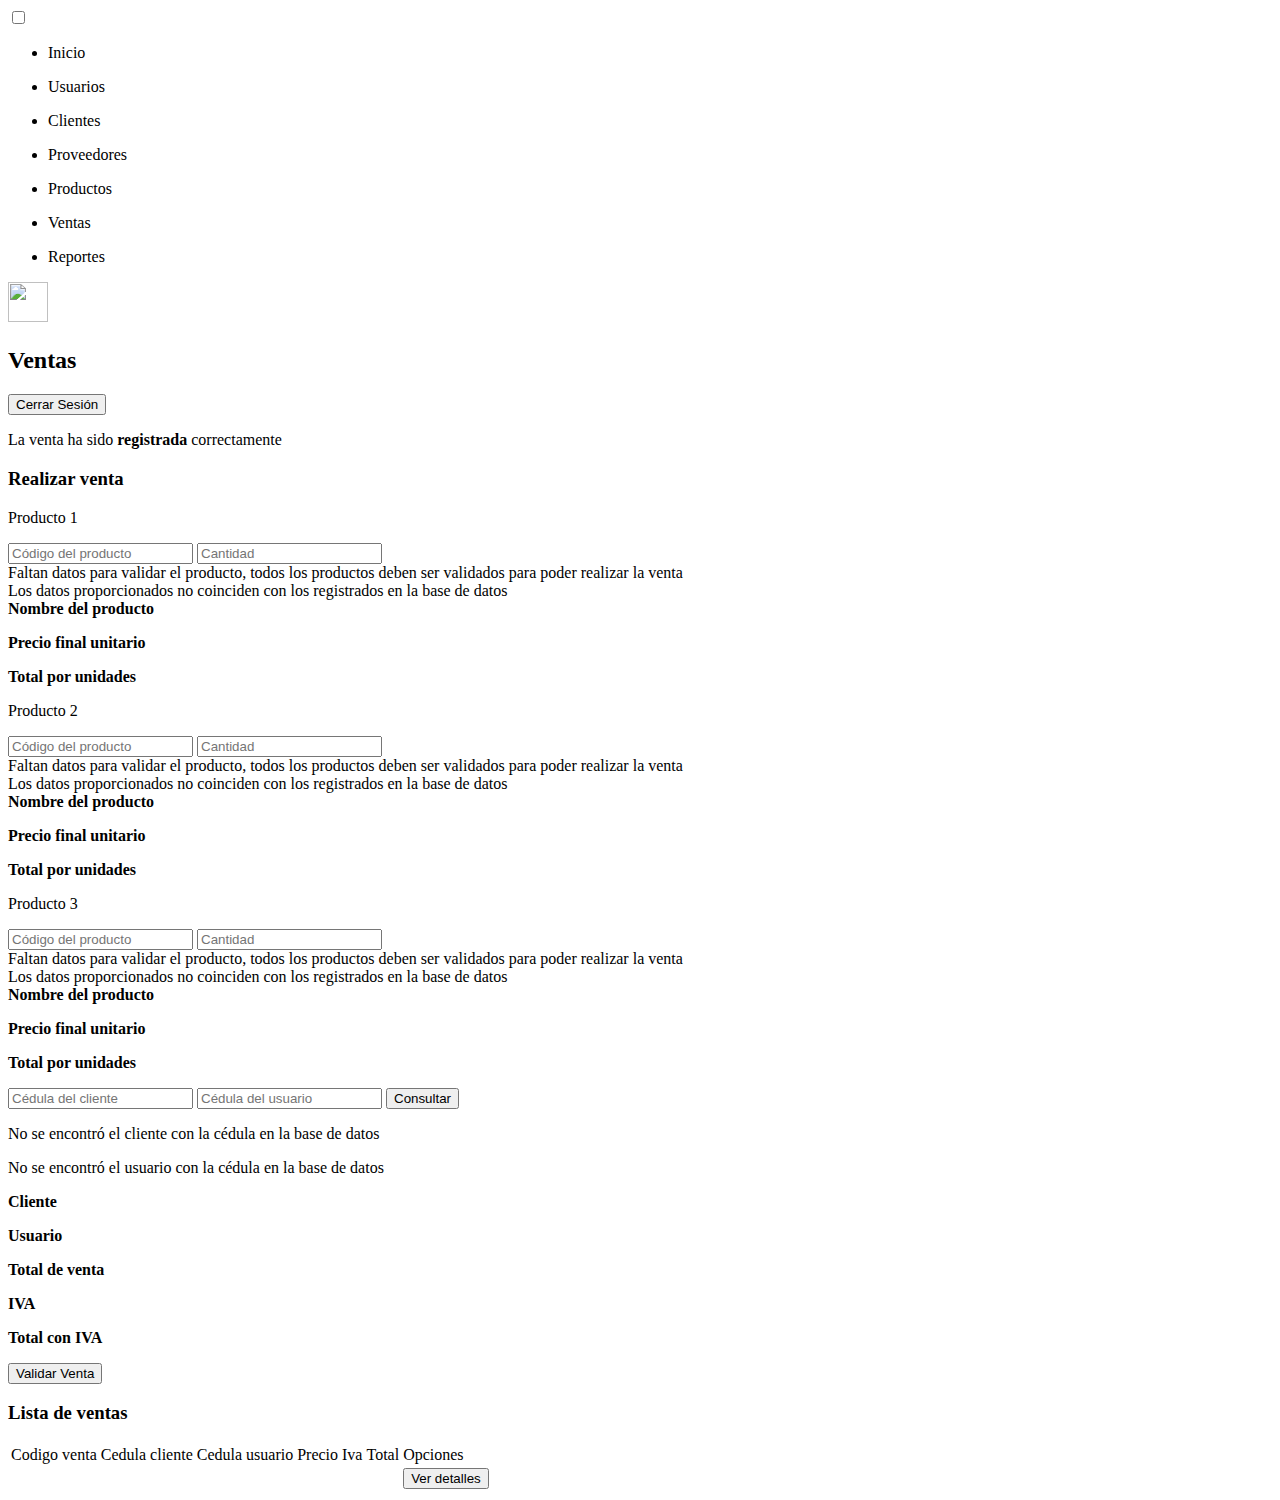
==== src/main/resources/templates/Ventas/index.html @ dce7d509 "Add files via upload" ====
<!DOCTYPE html>
<html lang="es" xmlns="http://www.w3.org/1999/xhtml"
	xmlns:th="http://www.thymeleaf.org"
	xmlns:sec="http://thieleafo.org/thymeleaf-extras-springsecurity3">
<head>
<meta charset="UTF-8">
<meta http-equiv="X-UA-Compatible" content="IE=edge">
<meta name="viewport" content="width=device-width, initial-scale=1.0">

<link rel="stylesheet"
	href="https://maxst.icons8.com/vue-static/landings/line-awesome/line-awesome/1.3.0/css/line-awesome.min.css">

<!-- line awesome icons -->
<link rel="stylesheet"
	href="https://maxst.icons8.com/vue-static/landings/line-awesome/font-awesome-line-awesome/css/all.min.css">
<link rel="stylesheet" th:href="@{../Estilo/Css/EstiloD.css}"
	href="../static/Estilo/Css/EstiloD.css" />

<title>Ventas</title>

</head>
<body>
	<input type="checkbox" id="nav-toggle">
	<div class="sidebar">
		<label for="nav-toggle" class="menu-label"> <span
			class="las la-bars"></span>
		</label>
		<div class="sidebar-menu">
			<ul>
				<li><a th:href="@{/Inicio}"><span class="las la-home"></span>
						<span>Inicio</span></a></li>
			</ul>
			<ul>
				<li><a th:href="@{/Usuarios}"><span class="las la-user-tie"></span>
						<span>Usuarios</span></a></li>
			</ul>
			<ul>
				<li><a th:href="@{/Clientes}"><span
						class="las la-handshake"></span> <span>Clientes</span></a></li>
			</ul>
			<ul>
				<li><a th:href="@{/Proveedores}"><span
						class="las la-cart-arrow-down"></span> <span>Proveedores</span></a></li>
			</ul>
			<ul>
				<li><a th:href="@{/Productos}"><span class="las la-tags"></span>
						<span>Productos</span></a></li>
			</ul>
			<ul>
				<li><a class="active"><span class="las la-money-bill-alt"></span>
						<span>Ventas</span></a></li>
			</ul>
			<ul>
				<li><a th:href="@{/Reportes}"><span class="las la-book"></span>
						<span>Reportes</span></a></li>
			</ul>
		</div>
	</div>

	<div class="main-content">
		<header>
			<div class="user-wrapper">
				<img
					src="https://i.pinimg.com/736x/8b/16/7a/8b167af653c2399dd93b952a48740620.jpg"
					width="40px" height="40px">
				<div>
					<h4 th:text="${usuarioSesion.nombre}"></h4>
					<small th:text="${usuarioSesion.usuario}"></small>
				</div>
			</div>

			<h2>Ventas</h2>

			<form th:action="@{/logout}" method="post">
				<button type="submit" class="logout-btn">Cerrar Sesión</button>
			</form>

		</header>

		<main>
			<div th:if="${param.agregado}" class="action-informer">
				<p>
					La venta ha sido <b>registrada</b> correctamente
				</p>
			</div>
			<div class="sales-actions">
				<div class="card">
					<div class="card-header-centered">
						<h3>Realizar venta</h3>
					</div>
					<div class="card-body">
						<form class="sales-inquiry" th:action="@{/ConsultarVenta}">

							<div class="products-data">
								<div>
									<p>Producto 1</p>
									<input type="number" name="codigoPrimero"
										th:value="${param.codigoPrimero}"
										placeholder="Código del producto"> <input
										type="number" name="cantidadPrimero"
										th:value="${param.cantidadPrimero}" placeholder="Cantidad">
									<div th:if="${param.faltantePrimero}">Faltan datos para
										validar el producto, todos los productos deben ser validados
										para poder realizar la venta</div>
									<div th:if="${param.errorPrimero}">Los datos
										proporcionados no coinciden con los registrados en la base de
										datos</div>
									<div th:if="${param.resultadoPrimero}">
										<b> Nombre del producto </b>
										<p th:text="${param.nombrePrimero}"></p>

										<b> Precio final unitario </b>
										<p th:text="${param.precioPrimero}"></p>

										<b> Total por <b th:text="${param.cantidadPrimero}"></b>
											unidades
										</b>
										<p th:text="${param.totalPrimero}"></p>
									</div>
								</div>

								<div>
									<p>Producto 2</p>
									<input type="number" name="codigoSegundo"
										th:value="${param.codigoSegundo}"
										placeholder="Código del producto"> <input
										type="number" name="cantidadSegundo"
										th:value="${param.cantidadSegundo}" placeholder="Cantidad">
									<div th:if="${param.faltanteSegundo}">Faltan datos para
										validar el producto, todos los productos deben ser validados
										para poder realizar la venta</div>
									<div th:if="${param.errorSegundo}">Los datos
										proporcionados no coinciden con los registrados en la base de
										datos</div>
									<div th:if="${param.resultadoSegundo}">
										<b> Nombre del producto </b>
										<p th:text="${param.nombreSegundo}"></p>

										<b> Precio final unitario </b>
										<p th:text="${param.precioSegundo}"></p>

										<b> Total por <b th:text="${param.cantidadSegundo}"></b>
											unidades
										</b>
										<p th:text="${param.totalSegundo}"></p>
									</div>
								</div>

								<div>
									<p>Producto 3</p>
									<input type="number" name="codigoTercero"
										th:value="${param.codigoTercero}"
										placeholder="Código del producto"> <input
										type="number" name="cantidadTercero"
										th:value="${param.cantidadTercero}" placeholder="Cantidad">
									<div th:if="${param.faltanteTercero}">Faltan datos para
										validar el producto, todos los productos deben ser validados
										para poder realizar la venta</div>
									<div th:if="${param.errorTercero}">Los datos
										proporcionados no coinciden con los registrados en la base de
										datos</div>
									<div th:if="${param.resultadoTercero}">
										<b> Nombre del producto </b>
										<p th:text="${param.nombreTercero}"></p>

										<b> Precio final unitario </b>
										<p th:text="${param.precioTercero}"></p>

										<b> Total por <b th:text="${param.cantidadTercero}"></b>
											unidades
										</b>
										<p th:text="${param.totalTercero}"></p>
									</div>
								</div>
							</div>

							<div class="consult-products-data">
								<input type="number" name="cedulaCliente"
									th:value="${param.cedulaCliente}"
									placeholder="Cédula del cliente" required> <input
									type="number" name="cedulaUsuario"
									th:value="${param.cedulaUsuario}"
									placeholder="Cédula del usuario" required>
								<button type="submit">Consultar</button>
							</div>

							<div th:if="${param.errorCliente}">
								<p>
									No se encontró el cliente con la cédula <b
										th:text="${param.cedulaCliente}"></b> en la base de datos
								</p>
							</div>
							<div th:if="${param.errorUsuario}">
								<p>
									No se encontró el usuario con la cédula <b
										th:text="${param.cedulaUsuario}"></b> en la base de datos
								</p>
							</div>

							<div th:if="${param.validable}">
								<b th:if="${param.cliente}">Cliente</b>
								<p th:if="${param.cliente}" th:text="${param.cliente}"></p>
								<b th:if="${param.usuario}">Usuario</b>
								<p th:if="${param.usuario}" th:text="${param.usuario}"></p>
								<b> Total de venta </b>
								<p th:text="${param.total}"></p>
								<b> IVA </b>
								<p th:text="${param.iva}"></p>
								<b> Total con IVA </b>
								<p th:text="${param.totalIva}"></p>
								<button type="submit" name="validar" value="true">Validar
									Venta</button>
							</div>

						</form>
					</div>
				</div>
				<div class="card">
					<div class="card-header-centered">
						<h3>Lista de ventas</h3>
					</div>
					<div class="card-body">
						<div class="sales-table">
							<table>
								<thead>
									<tr>
										<td>Codigo venta</td>
										<td>Cedula cliente</td>
										<td>Cedula usuario</td>
										<td>Precio</td>
										<td>Iva</td>
										<td>Total</td>
										<td>Opciones</td>
									</tr>
								</thead>
								<tbody>
									<tr th:each=" venta : ${ListaVentas}">
										<td th:text="${venta.codigoVenta}"></td>
										<td th:text="${venta.cedulaCliente}"></td>
										<td th:text="${venta.cedulaUsuario}"></td>
										<td th:text="${venta.precio}"></td>
										<td th:text="${venta.iva}"></td>
										<td th:text="${venta.total}"></td>
										<td class="listed-options-container">
											<form th:action="@{/DetallesVenta}" method="get">
												<button type="submit" name="codigoVenta" th:value="${venta.codigoVenta}"
													class="listed-altern">Ver detalles</button>
											</form>
										</td>
									</tr>
								</tbody>
							</table>
						</div>
					</div>
				</div>
			</div>
		</main>
	</div>
</body>
</html>
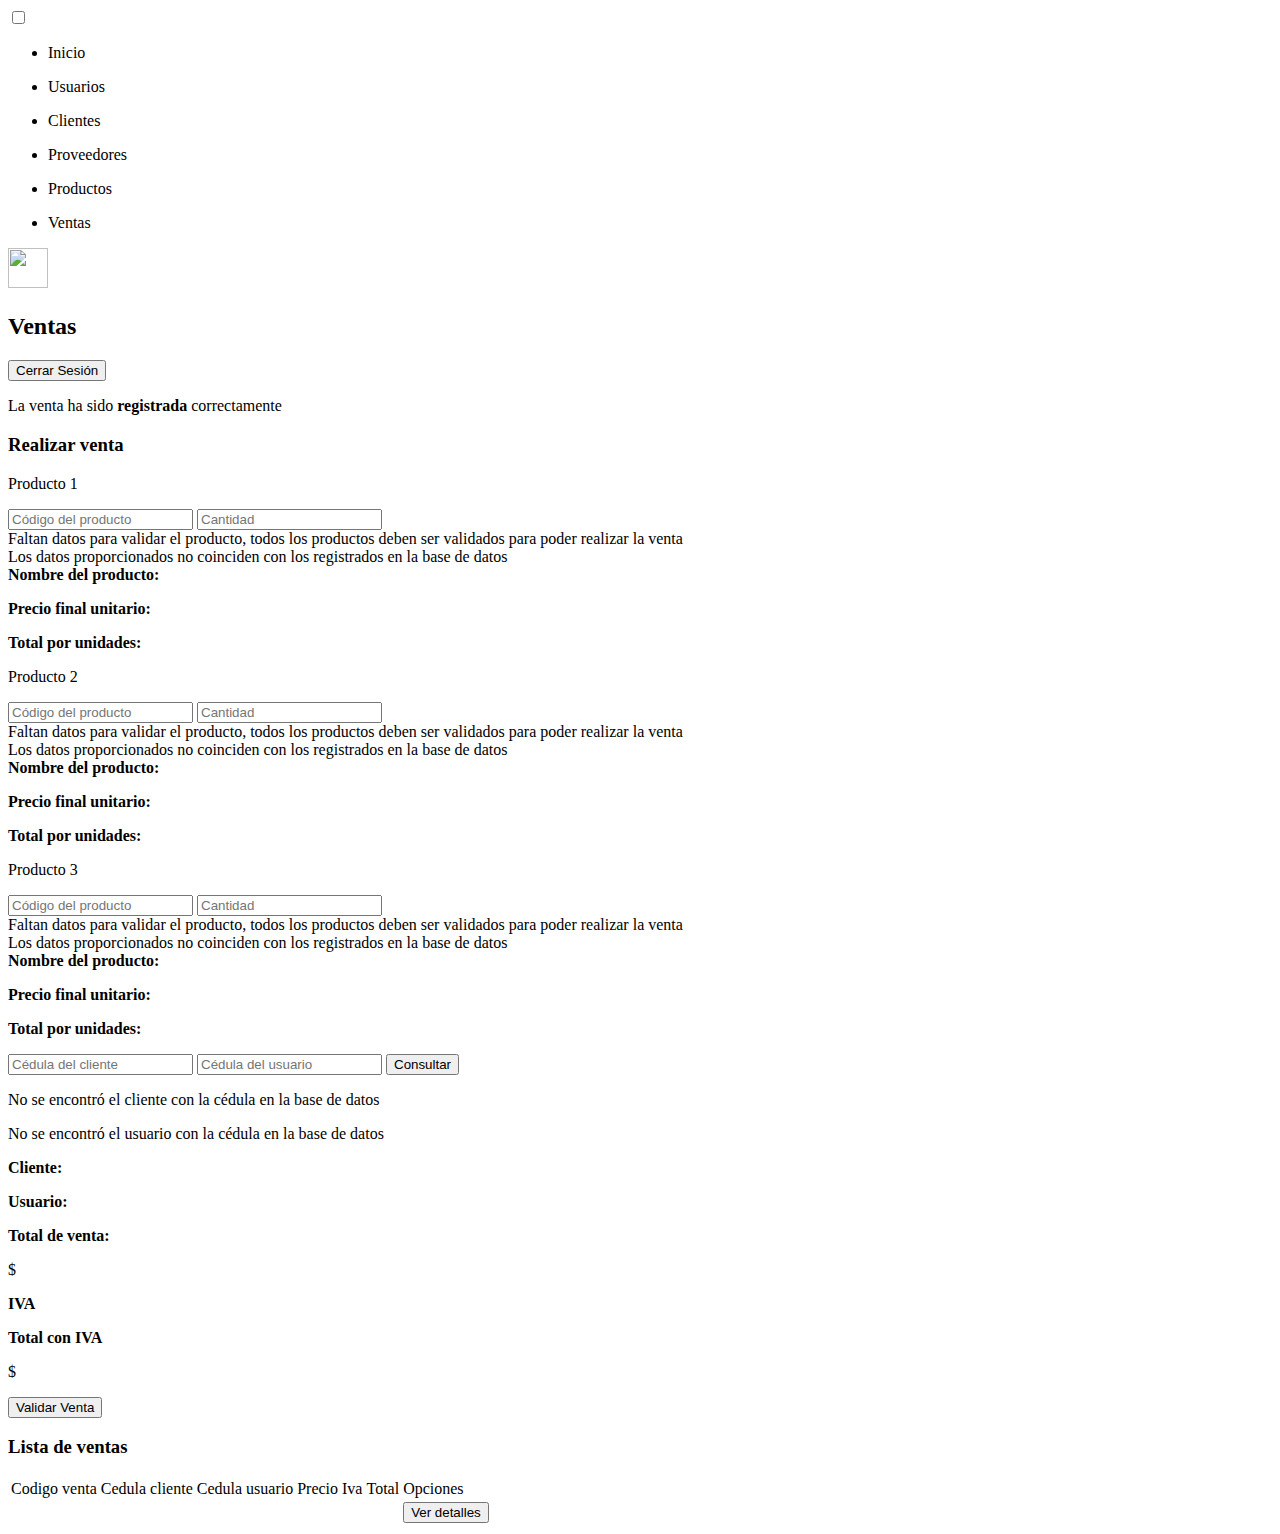
==== commit deabbc3d: "Update index.html" ====
--- a/src/main/resources/templates/Ventas/index.html
+++ b/src/main/resources/templates/Ventas/index.html
@@ -49,10 +49,6 @@
 			<ul>
 				<li><a class="active"><span class="las la-money-bill-alt"></span>
 						<span>Ventas</span></a></li>
-			</ul>
-			<ul>
-				<li><a th:href="@{/Reportes}"><span class="las la-book"></span>
-						<span>Reportes</span></a></li>
 			</ul>
 		</div>
 	</div>
@@ -93,7 +89,7 @@
 
 							<div class="products-data">
 								<div>
-									<p>Producto 1</p>
+									<p class="texto-producto">Producto 1</p>
 									<input type="number" name="codigoPrimero"
 										th:value="${param.codigoPrimero}"
 										placeholder="Código del producto"> <input
@@ -105,22 +101,22 @@
 									<div th:if="${param.errorPrimero}">Los datos
 										proporcionados no coinciden con los registrados en la base de
 										datos</div>
-									<div th:if="${param.resultadoPrimero}">
-										<b> Nombre del producto </b>
+									<div class="resumen-producto" th:if="${param.resultadoPrimero}">
+										<b> Nombre del producto: </b>
 										<p th:text="${param.nombrePrimero}"></p>
 
-										<b> Precio final unitario </b>
+										<b> Precio final unitario: </b>
 										<p th:text="${param.precioPrimero}"></p>
 
 										<b> Total por <b th:text="${param.cantidadPrimero}"></b>
-											unidades
+											unidades:
 										</b>
 										<p th:text="${param.totalPrimero}"></p>
 									</div>
 								</div>
 
 								<div>
-									<p>Producto 2</p>
+									<p class="texto-producto">Producto 2</p>
 									<input type="number" name="codigoSegundo"
 										th:value="${param.codigoSegundo}"
 										placeholder="Código del producto"> <input
@@ -132,22 +128,22 @@
 									<div th:if="${param.errorSegundo}">Los datos
 										proporcionados no coinciden con los registrados en la base de
 										datos</div>
-									<div th:if="${param.resultadoSegundo}">
-										<b> Nombre del producto </b>
+									<div class="resumen-producto" th:if="${param.resultadoSegundo}">
+										<b> Nombre del producto: </b>
 										<p th:text="${param.nombreSegundo}"></p>
 
-										<b> Precio final unitario </b>
+										<b> Precio final unitario: </b>
 										<p th:text="${param.precioSegundo}"></p>
 
 										<b> Total por <b th:text="${param.cantidadSegundo}"></b>
-											unidades
+											unidades:
 										</b>
 										<p th:text="${param.totalSegundo}"></p>
 									</div>
 								</div>
 
 								<div>
-									<p>Producto 3</p>
+									<p class="texto-producto">Producto 3</p>
 									<input type="number" name="codigoTercero"
 										th:value="${param.codigoTercero}"
 										placeholder="Código del producto"> <input
@@ -159,26 +155,26 @@
 									<div th:if="${param.errorTercero}">Los datos
 										proporcionados no coinciden con los registrados en la base de
 										datos</div>
-									<div th:if="${param.resultadoTercero}">
-										<b> Nombre del producto </b>
+									<div class="resumen-producto" th:if="${param.resultadoTercero}">
+										<b> Nombre del producto: </b>
 										<p th:text="${param.nombreTercero}"></p>
 
-										<b> Precio final unitario </b>
+										<b> Precio final unitario: </b>
 										<p th:text="${param.precioTercero}"></p>
 
 										<b> Total por <b th:text="${param.cantidadTercero}"></b>
-											unidades
+											unidades:
 										</b>
 										<p th:text="${param.totalTercero}"></p>
 									</div>
 								</div>
 							</div>
 
-							<div class="consult-products-data">
+							<div class="consult-products-data consultar-realizar-venta">
 								<input type="number" name="cedulaCliente"
 									th:value="${param.cedulaCliente}"
-									placeholder="Cédula del cliente" required> <input
-									type="number" name="cedulaUsuario"
+									placeholder="Cédula del cliente" required> 
+								<input type="number" name="cedulaUsuario"
 									th:value="${param.cedulaUsuario}"
 									placeholder="Cédula del usuario" required>
 								<button type="submit">Consultar</button>
@@ -197,17 +193,20 @@
 								</p>
 							</div>
 
-							<div th:if="${param.validable}">
-								<b th:if="${param.cliente}">Cliente</b>
+							<div class="resumen-realizar-venta-cliente" th:if="${param.validable}">
+								<b th:if="${param.cliente}">Cliente:</b>
 								<p th:if="${param.cliente}" th:text="${param.cliente}"></p>
-								<b th:if="${param.usuario}">Usuario</b>
+								<b th:if="${param.usuario}">Usuario:</b>
 								<p th:if="${param.usuario}" th:text="${param.usuario}"></p>
-								<b> Total de venta </b>
-								<p th:text="${param.total}"></p>
+								<b> Total de venta: </b>
+								<p th:text="${param.total}">$</p>
 								<b> IVA </b>
 								<p th:text="${param.iva}"></p>
 								<b> Total con IVA </b>
-								<p th:text="${param.totalIva}"></p>
+								<p th:text="${param.totalIva}">$</p>
+								
+							</div>
+							<div class="validar-venta">
 								<button type="submit" name="validar" value="true">Validar
 									Venta</button>
 							</div>
@@ -221,8 +220,8 @@
 					</div>
 					<div class="card-body">
 						<div class="sales-table">
-							<table>
-								<thead>
+							<table class="table-lista-ventas">
+								<thead class="head-table-lista-ventas">
 									<tr>
 										<td>Codigo venta</td>
 										<td>Cedula cliente</td>
@@ -233,7 +232,7 @@
 										<td>Opciones</td>
 									</tr>
 								</thead>
-								<tbody>
+								<tbody class="tbody-lista-ventas">
 									<tr th:each=" venta : ${ListaVentas}">
 										<td th:text="${venta.codigoVenta}"></td>
 										<td th:text="${venta.cedulaCliente}"></td>
@@ -241,10 +240,10 @@
 										<td th:text="${venta.precio}"></td>
 										<td th:text="${venta.iva}"></td>
 										<td th:text="${venta.total}"></td>
-										<td class="listed-options-container">
+										<td class="listed-options-container ver-detalles-container">
 											<form th:action="@{/DetallesVenta}" method="get">
 												<button type="submit" name="codigoVenta" th:value="${venta.codigoVenta}"
-													class="listed-altern">Ver detalles</button>
+													class="listed-altern btn-detalles">Ver detalles</button>
 											</form>
 										</td>
 									</tr>
@@ -257,4 +256,4 @@
 		</main>
 	</div>
 </body>
-</html>+</html>
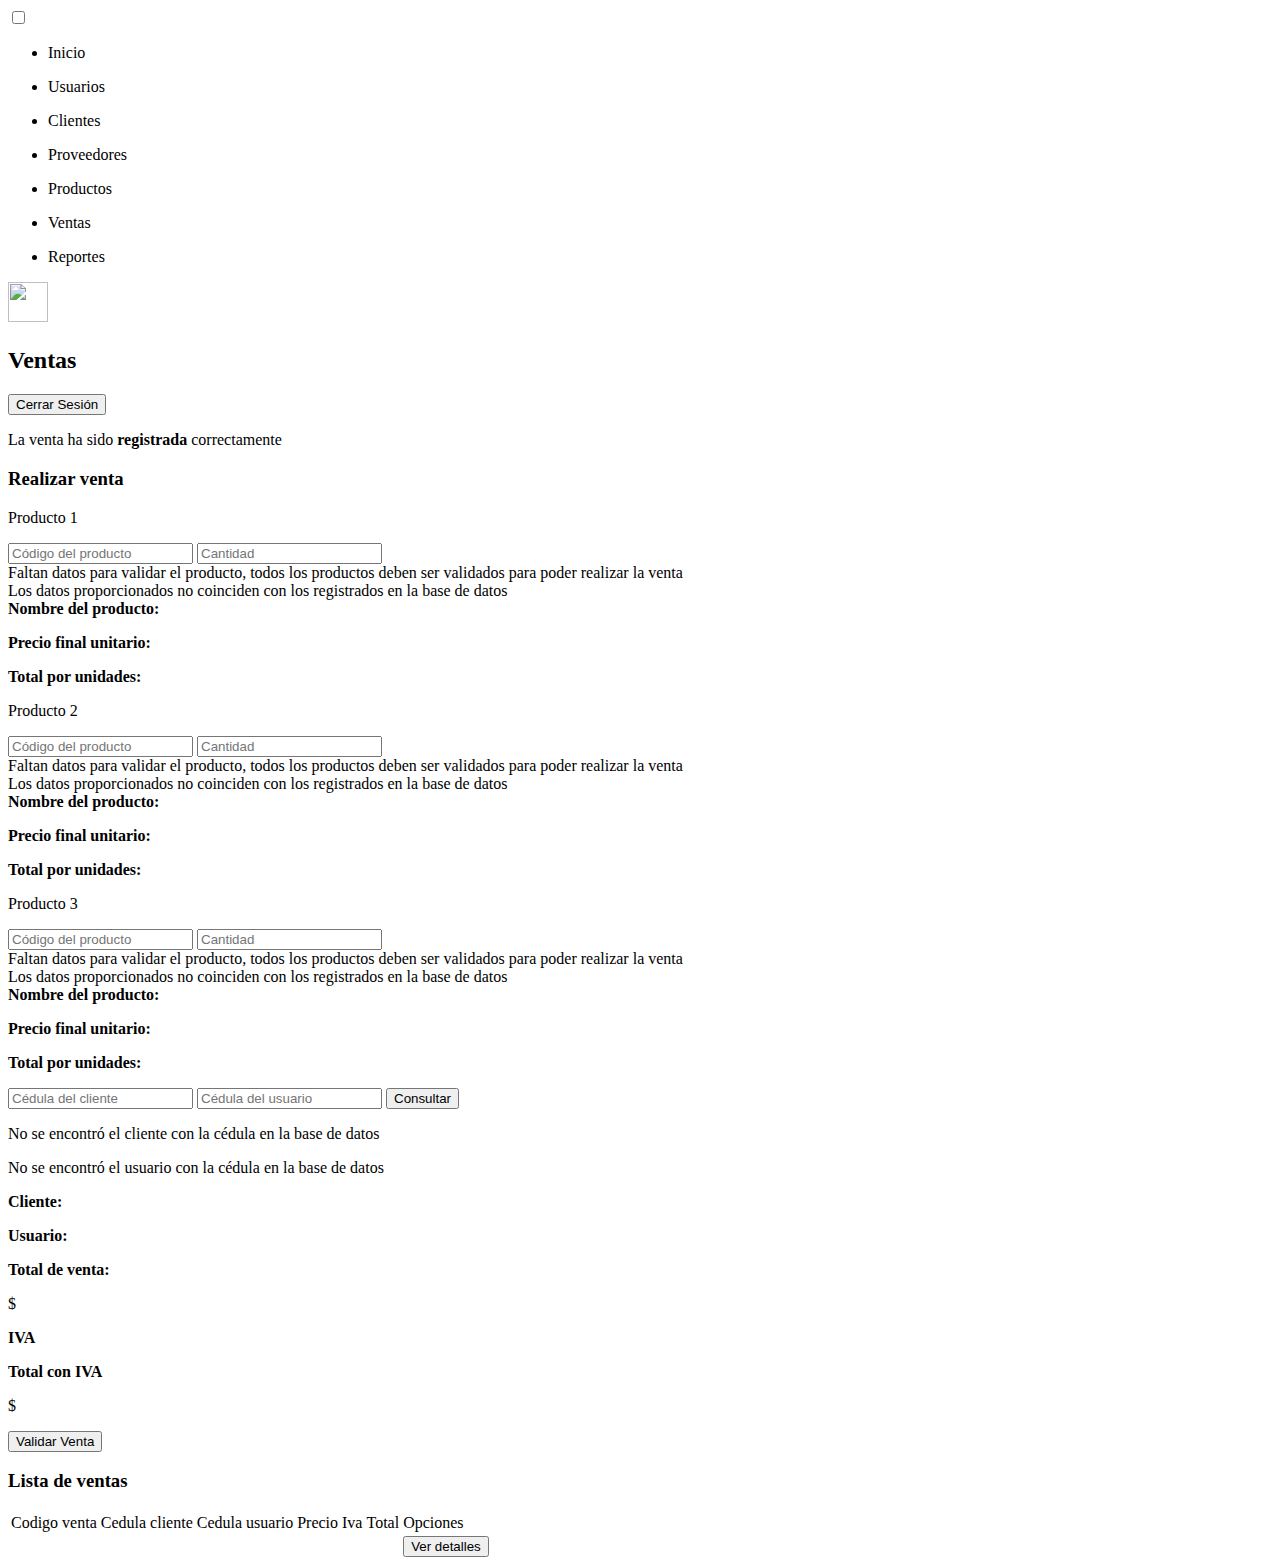
==== commit ddb36ad6: "Update index.html" ====
--- a/src/main/resources/templates/Ventas/index.html
+++ b/src/main/resources/templates/Ventas/index.html
@@ -49,6 +49,10 @@
 			<ul>
 				<li><a class="active"><span class="las la-money-bill-alt"></span>
 						<span>Ventas</span></a></li>
+			</ul>
+			<ul>
+				<li><a th:href="@{/Reportes}"><span class="las la-book"></span>
+						<span>Reportes</span></a></li>
 			</ul>
 		</div>
 	</div>
